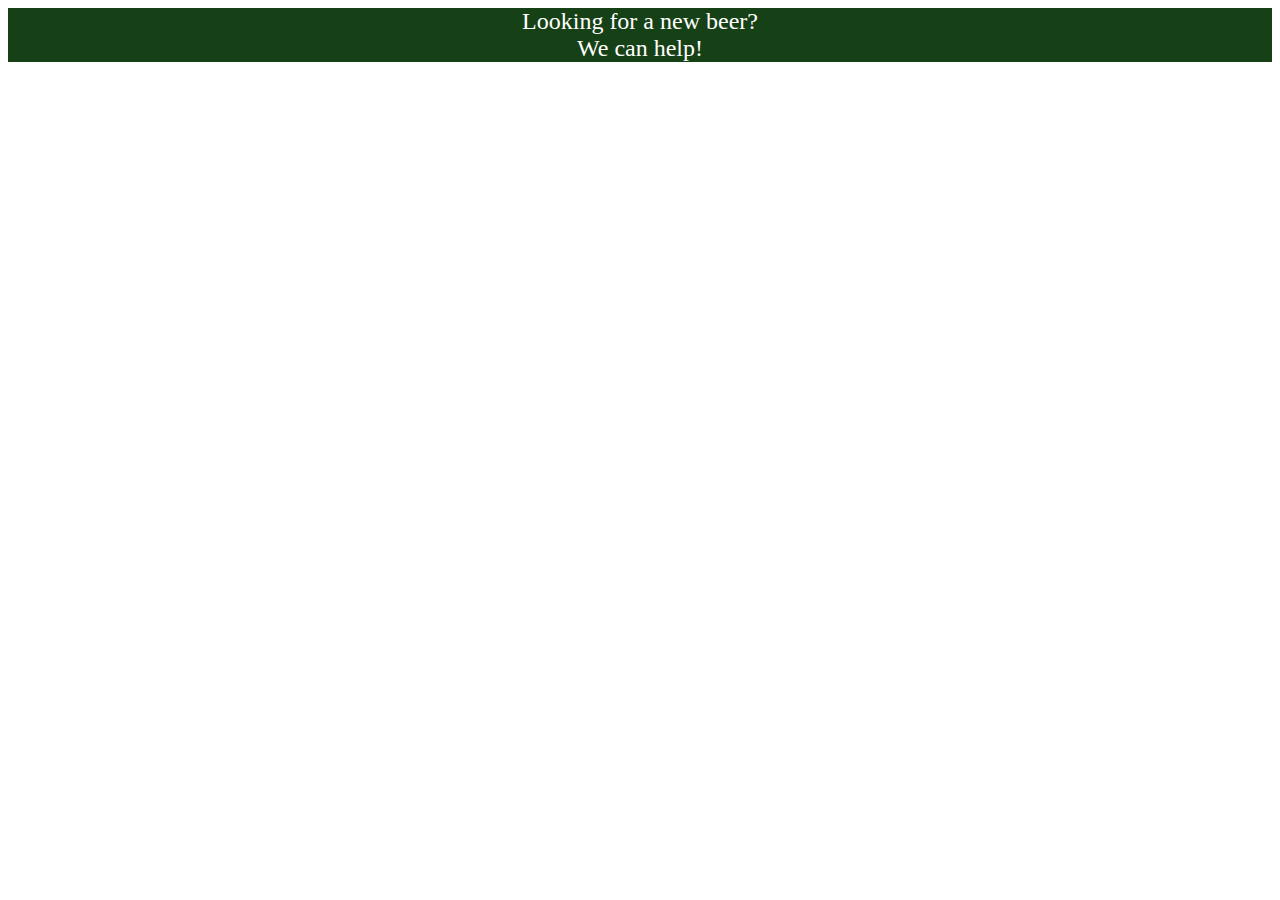
==== index.html @ 0fe45e78 "first commit" ====
<!DOCTYPE html>
<html>
<head>
	<title>Beer Finder</title>
	<link rel= "stylesheet" href="main.css" type="text/css">
</head>
<body>
	<header> Looking for a new beer? <br>We can help!</header>













	<script src="main.js"></script>
</body>
</html>



<!-- need a map of Colorado. 
a location tracker or input box
way to choose what type of beer you want
	-dropdown
	-input
looking for a liquor store or brewery?
	-dropdown
link to brewery/liquor store webistes or
link to google for hours and info. -->
---- main.css ----
html {
	font-size: 16px;
}
header {
	font-size: 1.5em;
	background-color: #164016;
	color: white;
	text-align: center;
}
/*color combo possibilities: 
#003800
#488484
#783e0f
#aa3939*/

#094848
#2b4b6f
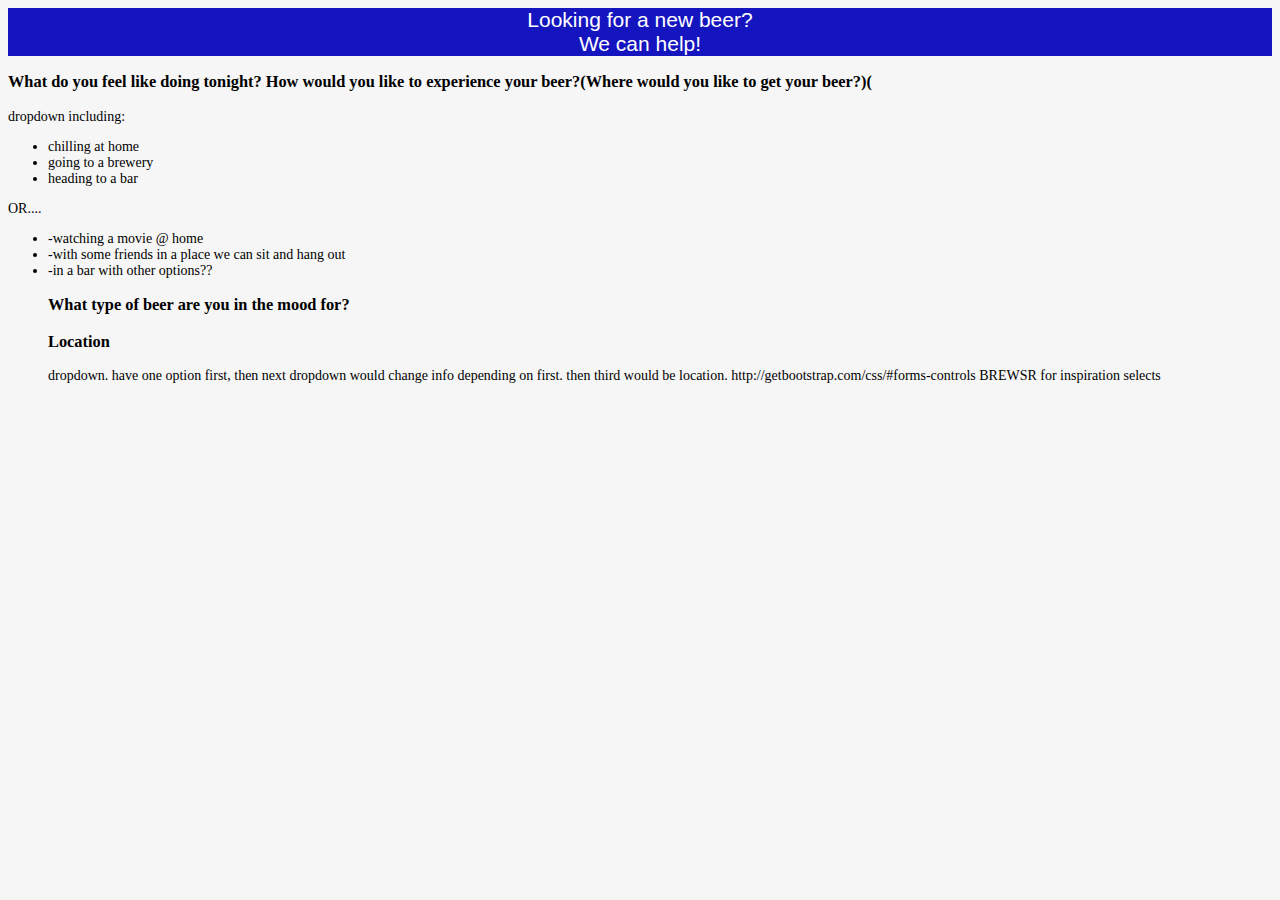
==== commit b37b4425: "status bars" ====
--- a/index.html
+++ b/index.html
@@ -7,12 +7,28 @@
 <body>
 	<header> Looking for a new beer? <br>We can help!</header>
 
+<h3>What do you feel like doing tonight? How would you like to experience your beer?(Where would you like to get your beer?)(</h3>
+dropdown including: 
+	<ul>
+		<li>chilling at home</li>
+		<li>going to a brewery</li>
+		<li>heading to a bar</li>
+	</ul>
+	OR....
+	<ul>
+		<li>-watching a movie @ home</li>
+		<li>-with some friends in a place we can sit and hang out</li>
+		<li>-in a bar with other options??</li>
+<h3>What type of beer are you in the mood for?</h3>
+<h3>Location</h3>
+dropdown. 
+have one option first, then next dropdown would change info depending on first. then third would be location.
 
 
 
 
 
-
+http://getbootstrap.com/css/#forms-controls
 
 
 
@@ -23,16 +39,46 @@
 </body>
 </html>
 
+BREWSR for inspiration
 
 
+
+<!-- types of beer: http://www.thebeerstore.ca/beer-101/beer-types -->
 <!-- need a map of Colorado. 
 a location tracker or input box
 way to choose what type of beer you want
 	-dropdown
 	-input
+	-pictures/words with a checkbox. which ever ones you check off will bring you to a specific page.
+	Need pages for beers(possibly link these to google/beer page on another site), types of beers, breweries(their own site), and liquor stores(their own site/google for directions).
+
 looking for a liquor store or brewery?
 	-dropdown
 link to brewery/liquor store webistes or
-link to google for hours and info. -->
+link to google for hours and info.
+possibly connect w/ social media to pull where people are meeting.
+link to meetups for beer in CO
+have links to different types of beers
+	-light
+	-dark
+	-hoppy
+	-etc.
+ -->
 
 
+<!-- Generic Beer webistes like white backgrounds and lots of pictures. 
+Most are based of their own labels. 
+
+need images of beer w/ scenes of CO in background. nothing specific to any brewery or beer. 
+
+
+
+DROPDOWN SYNTAX: 
+	http://www.inmotionhosting.com/support/edu/website-design/using-css/simple-css-drop-down-menu
+
+DROPDOWN for NAV bar
+http://line25.com/tutorials/how-to-create-a-pure-css-dropdown-menu -->
+
+
+selects
+
--- a/main.css
+++ b/main.css
@@ -1,17 +1,46 @@
 html {
-	font-size: 16px;
+	font-size: 14px;
+	background-color: #f6f6f6
 }
 header {
 	font-size: 1.5em;
-	background-color: #164016;
+	background-color: #1515bf;
 	color: white;
 	text-align: center;
+	font-family: "Trebuchet MS", Helvetica, sans-serif;
 }
+
+/*need to start from mobile size and then go up!!*/
+
+
+
 /*color combo possibilities: 
+maybe red, white, blue and yellow for CO?? or at least shades of them
+#1515bf bright red
+#d20000 bright blue
+#fff122 crazy bright yellow
+#a40000-dark red
+#091371 dark blue
+#f6f6f6 off white
+
+
+lots of browns, white, and blues in labels. Not too bright. lots of more diminished colors. 
+
 #003800
 #488484
 #783e0f
 #aa3939*/
 
-#094848
-#2b4b6f+/*#094848
+#2b4b6f*/
+
+/*good site to look @ other beer sites.
+http://beerbloggersconference.org/2014/01/the-20-most-influential-beer-websites-in-the-world/*/
+
+
+/*font style ideas:
+	definitely sans-serif. 
+
+	labels have lots of weird fonts. Site would be look annoying if all weird fonts though.
+	("Trebuchet MS", Helvetica, sans-serif)*/
+
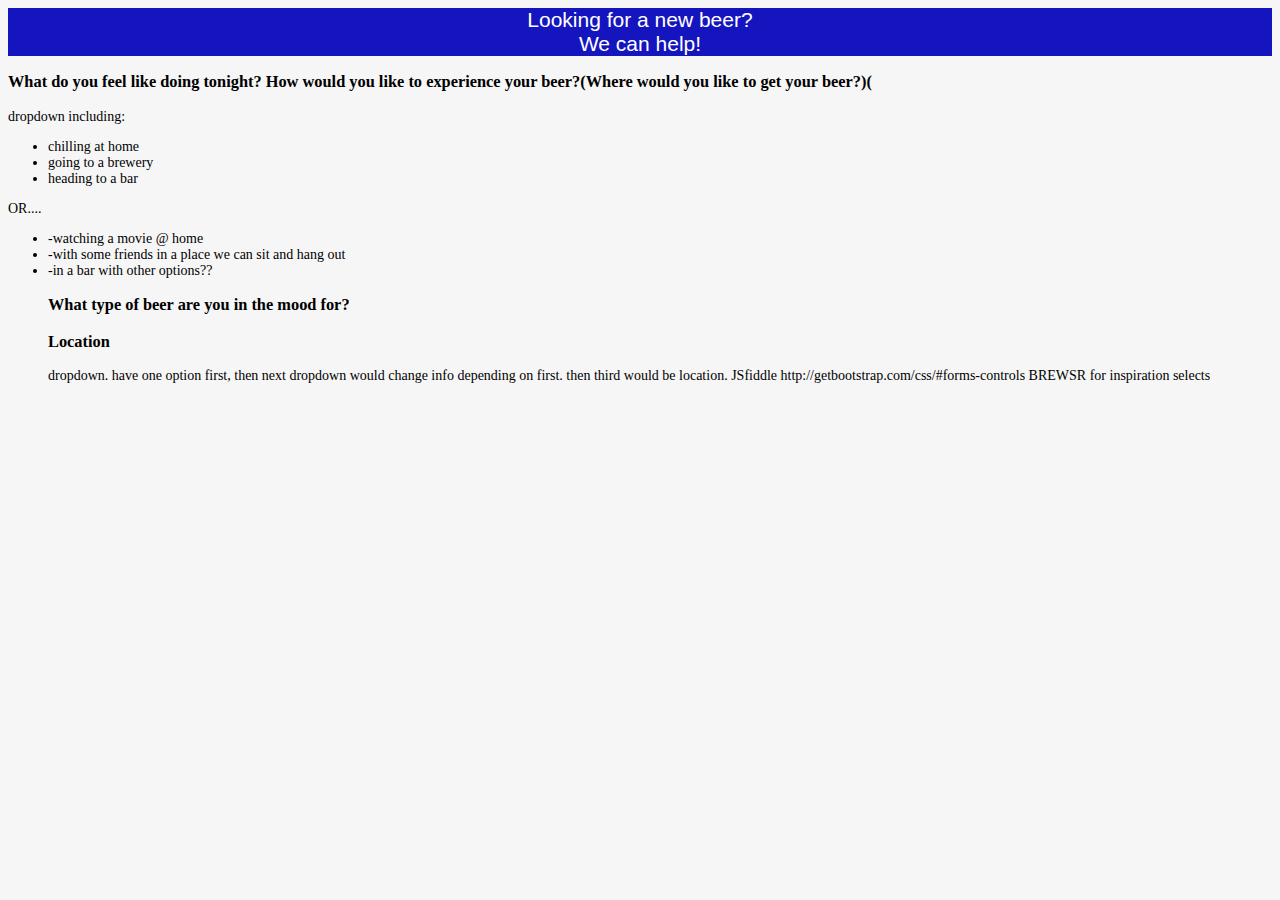
==== commit 178d46ff: "background image" ====
--- a/index.html
+++ b/index.html
@@ -27,7 +27,7 @@
 
 
 
-
+JSfiddle
 http://getbootstrap.com/css/#forms-controls
 
 
@@ -40,6 +40,7 @@
 </html>
 
 BREWSR for inspiration
+
 
 
 
